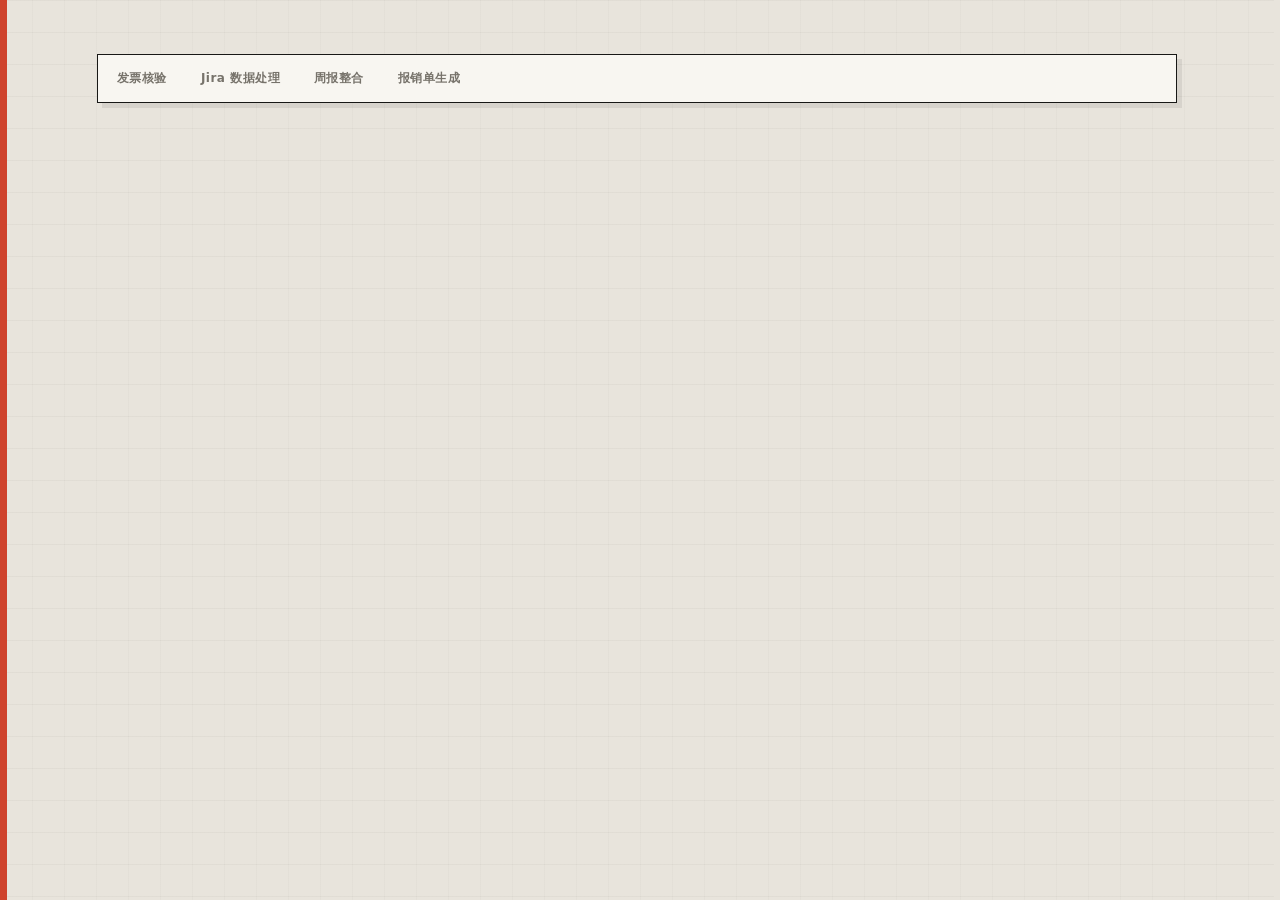
==== static/app.html @ 1a15177b "feat: 清理旧示例文件，新增两个新功能并重构前端架构 - 删除本地遗留的生成PDF、预览图片等临时示例文件 - 新增报销单生成、图片转PPT两个业务模块的完整支持 - 新增单页应用入口app.ht" ====
<!doctype html>
<html lang="zh-CN">
<head>
  <meta charset="utf-8">
  <meta name="viewport" content="width=device-width, initial-scale=1">
  <meta name="color-scheme" content="light">
  <meta name="theme-color" content="#E8E4DC">
  <title>本地办公工具</title>
  <link rel="stylesheet" href="/static/app.css?v=20260924-paper-3">
  <link rel="stylesheet" href="/static/icons.css">
  <link rel="stylesheet" href="/static/page-transition.css?v=20260924-stable-tabs">
  <link rel="stylesheet" href="/static/reference-layout.css?v=20260924-paper-3">
</head>
<body class="holo-theme">
  <a class="skip-link" href="#pageOutlet">跳至工作区</a>
  <header class="app-navigation" aria-label="工作台导航">
    <nav class="top-nav" aria-label="业务模块">
      <a href="/"><svg class="ui-icon" aria-hidden="true" focusable="false"><use href="/static/icons.svg#receipt"/></svg><span>发票核验</span></a>
      <a href="/jira"><svg class="ui-icon" aria-hidden="true" focusable="false"><use href="/static/icons.svg#grid"/></svg><span>Jira 数据处理</span></a>
      <a href="/weekly-report"><svg class="ui-icon" aria-hidden="true" focusable="false"><use href="/static/icons.svg#report"/></svg><span>周报整合</span></a>
      <a href="/reimbursement"><svg class="ui-icon" aria-hidden="true" focusable="false"><use href="/static/icons.svg#file"/></svg><span>报销单生成</span></a>
      <a href="/image-to-ppt" id="imagePptNavigation" hidden><svg class="ui-icon" aria-hidden="true" focusable="false"><use href="/static/icons.svg#image"/></svg><span>图片转 PPT</span></a>
    </nav>
  </header>
  <main class="shell">
    <div class="route-status" id="routeStatus" role="status" aria-live="polite" hidden>
      <span id="routeMessage"></span>
      <button id="routeRetry" type="button" hidden>重试</button>
    </div>
    <div id="pageOutlet" tabindex="-1"></div>
    <noscript>请启用 JavaScript 后使用本地办公工具。</noscript>
  </main>
  <script type="module" src="/static/app.js?v=20260925-weekly-lock-files"></script>
</body>
</html>
---- static/app.css ----
/* Shared paper theme; page-specific geometry remains in the lower layer. */
@layer page-layout;
* { box-sizing: border-box; }
html { min-height: 100%; background: #e8e4dc; color-scheme: light; }
body.holo-theme, .holo-theme .page-root {
  --bg: #e8e4dc;
  --surface: #f8f6f1;
  --surface-solid: #fffdf8;
  --surface-soft: #efebe3;
  --raised: #fffdf8;
  --line: #d3cec4;
  --line-strong: #9b978f;
  --text: #181816;
  --text-soft: #393834;
  --muted: #77736b;
  --primary: #cf432d;
  --primary-bright: #cf432d;
  --action: #181816;
  --action-hover: #393834;
  --cyan: #cf432d;
  --green: #355e46;
  --green-soft: #e3ece3;
  --yellow: #805616;
  --yellow-soft: #f4ead1;
  --red: #a92f27;
  --red-soft: #f6e4df;
  --overlay: rgb(24 24 22 / 64%);
  --shadow: 4px 4px 0 rgb(24 24 22 / 8%);
  --radius-xl: 2px;
  --radius-lg: 2px;
  --radius-md: 2px;
  --ink: var(--text);
  --paper: var(--surface);
  --soft: var(--surface-soft);
  --accent: var(--action);
  --accent-dark: var(--action-hover);
  --good: var(--green);
  --warn: var(--yellow);
  --danger: var(--red);
  --ease-out: var(--motion-ease-out);
}
body.holo-theme {
  margin: 0;
  min-height: 100vh;
  color: var(--text);
  background-color: var(--bg);
  background-image: linear-gradient(rgb(24 24 22 / 3%) 1px, transparent 1px),
    linear-gradient(90deg, rgb(24 24 22 / 3%) 1px, transparent 1px);
  background-size: 32px 32px;
  font: 14px/1.6 "Segoe UI", "Microsoft YaHei", system-ui, sans-serif;
  -webkit-font-smoothing: antialiased;
}
body.holo-theme::before { content: ""; position: fixed; inset: 0 auto 0 0; width: 6px; background: var(--primary); pointer-events: none; z-index: 20; }
[hidden] { display: none !important; }
a { color: var(--primary); }
button, input, select { font: inherit; }
button, a, input, select, summary { -webkit-tap-highlight-color: transparent; }
.holo-theme :is(button, a, input, select, summary, [tabindex]):focus-visible { outline: 2px solid var(--primary); outline-offset: 4px; }
.holo-theme .shell { width: calc(100% - 48px); max-width: 1080px; margin: 32px auto 0; padding: 0 0 48px; }
.app-navigation { width: calc(100% - 48px); max-width: 1080px; margin: 54px auto 0; }
.terminal-brand { display: flex; align-items: center; gap: 10px; color: var(--text); text-decoration: none; font-weight: 700; line-height: 1.4; }
.holo-theme .top-nav { display: flex; flex-direction: row; gap: 6px; margin: 0; padding: 5px; border: 1px solid var(--text); border-radius: 0; background: var(--surface); box-shadow: var(--shadow); overflow-x: auto; }
.holo-theme .top-nav a { position: relative; display: flex; flex: none; align-items: center; min-height: 34px; padding: 8px 14px; border: 1px solid transparent; border-radius: 0; color: var(--muted); text-decoration: none; font-size: 13px; font-weight: 700; letter-spacing: 0; }
.holo-theme .top-nav .ui-icon { display: none; }
.holo-theme .top-nav a.is-active { color: var(--surface); border-color: var(--action); background: var(--action); }
#pageOutlet, .page-root, .route-content { min-width: 0; }
.page-root[inert] { pointer-events: none; }
.skip-link { position: fixed; top: 8px; left: 200px; z-index: 110; padding: 8px 16px; background: var(--raised); transform: translateY(-150%); }
.skip-link:focus { transform: none; }
.route-status { position: fixed; top: 16px; right: 24px; z-index: 100; display: flex; align-items: center; gap: 16px; max-width: calc(100vw - 48px); padding: 14px 18px; border: 1px solid var(--line-strong); border-left: 3px solid var(--primary); background: var(--raised); color: var(--text); }
.route-status button { padding: 6px 14px; border: 1px solid var(--line-strong); background: var(--action); color: #fff; cursor: pointer; }
/* A compact title deck leaves room for the actual task on laptop screens. */
.holo-theme .page-root .hero { position: relative; display: grid; grid-template-columns: minmax(0, 1fr); align-items: start; gap: 5px; max-width: none; margin: 0 0 18px; padding: 0; border: 0; }
.holo-theme .page-root .eyebrow { margin: 0 0 5px; color: var(--primary); font-family: inherit; font-size: 12px; line-height: 1.5; letter-spacing: 0; }
.holo-theme .page-root h1 { margin: 0; font-family: inherit; font-size: clamp(23px, 2vw, 28px); font-weight: 650; letter-spacing: -.025em; line-height: 1.3; }
.holo-theme .page-root .hero-copy { grid-column: 1; max-width: 800px; margin: 0; color: var(--muted); font-size: 13px; line-height: 1.6; }
.holo-theme .page-root :is(.panel, .upload-panel, .summary-panel, .result-card, .result, .source-tree) { border: 1px solid var(--line); border-radius: 2px; background: var(--surface); box-shadow: none; color: var(--text); }
.holo-theme .page-root .upload-panel { padding: 0; border: 0; background: transparent; }
.holo-theme .page-root :is(.drop-zone, .drop) { position: relative; display: grid; grid-template-columns: 36px minmax(0, 1fr) auto; align-items: center; gap: 14px; width: 100%; max-width: none; min-height: 124px; padding: 20px; border: 1px dashed var(--line-strong); border-radius: 2px; color: var(--text); background: var(--surface-solid); text-align: left; cursor: pointer; }
.holo-theme .page-root .upload-icon { display: grid; place-items: center; width: 36px; height: 36px; border-radius: 0; color: var(--primary); background: transparent; }
.holo-theme .upload-icon svg { width: 28px; height: 28px; }
.holo-theme .page-root .upload-copy strong { font-size: 15px; letter-spacing: 0; }
.holo-theme .page-root :is(.upload-copy span, .drop span) { color: var(--muted); font-size: 13px; line-height: 1.7; }
.holo-theme .page-root :is(.drop-zone.is-dragging, .drop.drag) { border-color: var(--primary); background: var(--raised); }
.holo-theme .page-root .upload-meta { display: flex; flex-wrap: wrap; gap: 6px 18px; padding: 8px 0 0; margin-top: 0; border: 0; color: var(--muted); font-size: 12px; }
.holo-theme .page-root :is(button, .download, .icon-button) { min-height: 34px; border-radius: 2px; letter-spacing: 0; }
.holo-theme .page-root :is(.primary, .primary-button, .select-button, .weekly-action-button.is-generate, .download) { position: relative; isolation: isolate; overflow: hidden; min-width: 96px; padding: 7px 12px; border: 1px solid var(--action); color: #fff; background: var(--action); font-size: 14px; font-weight: 600; cursor: pointer; }
.holo-theme .page-root :is(.ghost-button, .folder-button, .weekly-action-button, .icon-button) { padding: 6px 10px; border: 1px solid var(--line-strong); color: var(--text); background: var(--surface-soft); font-size: 13px; cursor: pointer; }
.holo-theme [data-page="invoice"] .folder-button { color: var(--surface-solid); border-color: var(--primary); background: var(--primary); }
.holo-theme .page-root button:disabled { opacity: .45; cursor: not-allowed; }
.holo-theme .page-root [aria-busy="true"] { cursor: progress; }
.holo-theme .page-root :is(.summary-panel, .result) { padding: 16px; }
.holo-theme .page-root .summary-panel { border-top: 2px solid var(--text); gap: 16px; box-shadow: var(--shadow); }
.holo-theme .page-root .summary-panel::before { content: none; }
.holo-theme .page-root :is(.summary-kicker, .summary-status, .uppercase-label, .summary-stat span) { color: var(--muted); letter-spacing: 0; }
.holo-theme .page-root :is(.grand-amount, .summary-stat strong, .file-total strong) { color: var(--text); font-family: Consolas, "Microsoft YaHei", monospace; font-weight: 500; font-variant-numeric: tabular-nums; }
.holo-theme .grand-amount { margin: 6px 0; font-size: clamp(28px, 3.4vw, 44px); overflow-wrap: anywhere; }
.holo-theme .page-root :is(.summary-stat, .stat) { padding: 8px 12px; border: 0; border-left: 1px solid var(--line); border-radius: 0; background: transparent; }
.holo-theme .page-root :is(.stat span, .summary-stat span) { font-size: 12px; }
.holo-theme .page-root :is(.stat strong, .summary-stat strong) { font-size: 24px; }
.holo-theme .page-root :is(.actions, .summary-actions, .selected-actions, .select-actions) { display: flex; flex-wrap: wrap; gap: 8px; }
.holo-theme .page-root .uppercase-total { border-color: var(--line); }
.holo-theme .page-root .uppercase-amount { color: var(--text); }
.holo-theme .page-root .results-head { margin: 20px 0 10px; padding-bottom: 8px; border-bottom: 1px solid var(--line); gap: 16px; }
.holo-theme .page-root .results-head h2 { font-size: 17px; }
.holo-theme .page-root .tabs { display: flex; gap: 4px; overflow-x: auto; padding: 4px; border: 1px solid var(--line); border-radius: 2px; background: var(--surface); }
.holo-theme .page-root .tab { flex: none; min-height: 34px; padding: 7px 12px; border: 0; color: var(--muted); background: transparent; font-size: 13px; cursor: pointer; }
.holo-theme .page-root .tab.is-active { color: var(--text); background: var(--raised); }
.holo-theme .page-root :is(.table-scroll, .table-wrap) { max-width: 100%; overflow: auto; overscroll-behavior-x: contain; }
.holo-theme .page-root table { width: 100%; border-collapse: collapse; color: var(--text-soft); font-size: 13px; }
.holo-theme .page-root th { padding: 9px 12px; color: var(--muted); background: var(--surface-soft); font-size: 12px; }
.holo-theme .page-root td { padding: 9px 12px; border-color: var(--line); }
.holo-theme .page-root :is(input:not([type="file"]), select) { min-height: 34px; max-width: 100%; border: 1px solid var(--line-strong); border-radius: 2px; color: var(--text); background: var(--bg); padding: 6px 10px; font-size: 13px; }
.holo-theme input::placeholder { color: var(--muted); opacity: .8; }
.holo-theme .page-root :is(.table-filter, .detail-toolbar) { flex-wrap: wrap; gap: 12px; }
.holo-theme .page-root :is(.notice, .message, .empty, .status, .selected-meta) { font-size: 13px; }
.holo-theme .page-root :is(.badge, .summary-confidence) { border-radius: 2px; font-size: 12px; }
.holo-theme .page-root :is(.badge-success, .is-high, .copy-button.is-copied) { color: var(--green); background: var(--green-soft); }
.holo-theme .page-root :is(.badge-warn, .notice.is-warn, .message-warn, .is-medium) { color: var(--yellow); background: var(--yellow-soft); }
.holo-theme .page-root :is(.badge-error, .message-error, .is-low) { color: var(--red); background: var(--red-soft); }
.holo-theme .page-root :is(.badge-info, .message-info, .notice) { color: var(--text-soft); background: var(--surface-soft); }
.holo-theme .page-root :is(.source-tree, .result-card, .preview-progress) { margin-top: 16px; }
.holo-theme .page-root .result-card::before { background: var(--primary); width: 2px; }
.holo-theme .page-root .file-icon { color: var(--primary); background: var(--raised); }
.holo-theme .page-root .preview-thumb { filter: none; background: white; }
.holo-theme .page-root :is(.preview-dialog, .viewer) { z-index: 50; background: var(--overlay); }
.holo-theme .page-root :is(.preview-dialog__content, .viewer-dialog) { border: 1px solid var(--line-strong); border-radius: 2px; color: var(--text); background: var(--raised); }
.holo-theme .page-root :is(.viewer-head, .preview-dialog__header) { color: var(--text); }
.holo-theme .page-root .viewer-canvas { background: var(--bg); }
.holo-theme .page-root :is(.viewer-canvas img, .preview-dialog__image) { background: white; filter: none; }
.holo-theme .page-root .download-recovery { margin-top: 24px; padding: 18px 24px; border: 1px solid var(--line); border-left: 3px solid var(--green); border-radius: 2px; background: var(--surface); color: var(--text); }
.download-recovery p { margin: 0 0 8px; }
.download-recovery a { display: inline-block; margin-right: 20px; padding: 8px 0; overflow-wrap: anywhere; }
.holo-theme .page-root .progress-track, .holo-theme .page-root .weekly-job-progress__track { background: var(--line); border-radius: 0; }
.holo-theme .page-root :is(.progress-bar, .preview-progress-bar, .preview-subprogress-bar, .weekly-job-progress__bar) { width: 100%; transform: scaleX(0); transform-origin: left center; background: var(--primary); transition: transform 180ms linear; }
.holo-theme .page-root .spinner { border-color: var(--line); border-top-color: var(--primary); }
/* Module layouts, kept out of individual page themes. */
.holo-theme [data-page="invoice"] .summary-stats { grid-template-columns: repeat(4, minmax(0, 1fr)); }
.holo-theme [data-page="invoice"] .summary-panel { grid-template-columns: minmax(0, 1fr) minmax(0, 1.3fr); }
.holo-theme [data-page="invoice"] .progress-bar { transform: none; width: 100%; opacity: .5; animation: none; }
.holo-theme [data-page="jira"] .mode-switch { margin-bottom: 14px; padding: 3px; border-color: var(--line); background: var(--surface); border-radius: 2px; }
.holo-theme [data-page="jira"] .mode-switch::before { background: var(--action); border-radius: 2px; transition-duration: 160ms; }
.holo-theme [data-page="jira"] .mode-switch a { min-height: 34px; padding: 7px 14px; color: var(--muted); font-size: 13px; }
.holo-theme [data-page="jira"] .mode-switch a.is-active { color: var(--surface-solid); background: transparent; }
.holo-theme [data-page="jira"] .weekly-new-task-toolbar { padding: 0; border: 0; background: transparent; }
.holo-theme [data-page="jira"] .weekly-stat-grid { gap: 0; }
.holo-theme [data-page="jira"] .weekly-stat-row { grid-template-columns: minmax(160px, 1fr) repeat(3, minmax(96px, auto)); gap: 8px; padding: 8px 0; border-bottom: 1px solid var(--line); }
.holo-theme [data-page="jira"] .weekly-stat-button { min-height: 34px; padding: 6px 10px; color: var(--text); border: 0; background: transparent; text-align: left; font-size: 14px; }
.holo-theme [data-page="jira"] .weekly-stat-button.is-active { color: var(--primary); background: var(--raised); box-shadow: inset 2px 0 var(--primary); }
.holo-theme [data-page="jira"] .weekly-action-button { min-width: 0; font-size: 13px; }
.holo-theme [data-page="jira"] .weekly-action-button.is-ready { color: var(--green); background: var(--green-soft); border-color: var(--green); padding-right: 38px; }
.holo-theme [data-page="jira"] .weekly-action-button.is-processing { color: var(--yellow); background: var(--yellow-soft); padding-right: 38px; }
.holo-theme [data-page="jira"] .weekly-upload { display: flex; flex-wrap: wrap; padding: 12px 0; background: transparent; }
.holo-theme [data-page="weekly-report"] .summary-panel { grid-template-columns: minmax(0, 1fr) minmax(0, 1.4fr); }
.holo-theme [data-page="weekly-report"] .actions { justify-content: flex-start; }
.holo-theme [data-page="weekly-report"] #downloadZipButton { order: -1; color: white; background: var(--action); border-color: var(--action); }
.holo-theme [data-page="weekly-report"] :is(#downloadPptButton, #downloadDocxButton, #downloadXlsxButton) { color: var(--text); background: var(--surface-soft); border-color: var(--line-strong); }
.holo-theme .page-root[data-page="reimbursement"] .workspace, .holo-theme .page-root[data-page="image-to-ppt"] .workspace { display: grid; grid-template-columns: minmax(0, 1fr); gap: 0; border: 0; border-radius: 0; background: transparent; box-shadow: none; }
.holo-theme .page-root .upload { align-items: stretch; min-height: 0; padding: 0; border: 0; text-align: left; }
.holo-theme .page-root .upload .primary { align-self: flex-start; min-width: 126px; }
.holo-theme .page-root .details { margin-top: 14px; padding: 0; border-top: 1px solid var(--line); }
.holo-theme .page-root .details :is(span, dt, dd) { font-size: 13px; }
.holo-theme .page-root .score { font: 24px Consolas, "Microsoft YaHei", monospace; }
@media (hover: hover) and (pointer: fine) {
  .holo-theme .top-nav a:hover:not(.is-active) { color: var(--text); border-color: var(--line); background: var(--surface); }
  .holo-theme .page-root :is(.drop-zone, .drop):hover { border-color: var(--primary); background: var(--raised); }
  .holo-theme .page-root :is(.primary, .primary-button, .select-button, .weekly-action-button.is-generate, .download):hover:not(:disabled):not(.is-ready) { color: #fff; background: var(--action-hover); }
  .holo-theme .page-root :is(.ghost-button, .folder-button, .icon-button):hover:not(:disabled) { color: var(--text); border-color: var(--primary); background: var(--raised); }
  .holo-theme [data-page="invoice"] .folder-button:hover:not(:disabled) { color: var(--surface-solid); background: #ac3423; border-color: #ac3423; }
  .holo-theme .page-root tbody tr:hover { background: var(--surface-soft); }
}
@media (max-width: 1200px) {
  .holo-theme [data-page="invoice"] .summary-panel, .holo-theme [data-page="weekly-report"] .summary-panel { grid-template-columns: 1fr; }
}
@media (max-width: 1024px) {
  .terminal-brand { width: fit-content; margin-bottom: 8px; }
  .holo-theme .top-nav { flex-direction: row; overflow-x: auto; padding: 4px; }
  .holo-theme .top-nav a { flex: none; min-height: 40px; padding: 8px 10px; gap: 8px; }
  .skip-link { left: 16px; }
}
@media (max-width: 760px) {
  .app-navigation { width: calc(100% - 32px); margin-top: 24px; }
  .holo-theme .shell { width: calc(100% - 32px); margin-top: 24px; padding-bottom: 32px; }
  .holo-theme .page-root .hero { grid-template-columns: minmax(0, 1fr); gap: 6px; padding-bottom: 0; margin-bottom: 16px; }
  .holo-theme .page-root .hero-copy { grid-column: 1 / -1; }
  .holo-theme .page-root :is(.summary-panel, .result, .upload, .details) { padding: 14px; }
  .holo-theme .page-root :is(.drop-zone, .drop) { grid-template-columns: 30px minmax(0, 1fr); gap: 12px; padding: 16px; min-height: 112px; }
  .holo-theme .page-root :is(.summary-panel, .preview-grid, .checks) { grid-template-columns: 1fr; }
  .holo-theme [data-page="invoice"] .summary-stats, .holo-theme .page-root .summary-stats { grid-template-columns: repeat(2, minmax(0, 1fr)); }
  .holo-theme [data-page="jira"] .weekly-stat-row { grid-template-columns: repeat(3, minmax(0, 1fr)); }
  .holo-theme [data-page="jira"] .weekly-stat-button { grid-column: 1 / -1; }
  .holo-theme [data-page="jira"] .weekly-action-button { padding: 8px; min-width: 0; }
  .holo-theme [data-page="jira"] .weekly-summary-action { align-items: flex-start; flex-direction: column; }
  .holo-theme .page-root[data-page="reimbursement"] .workspace, .holo-theme .page-root[data-page="image-to-ppt"] .workspace { grid-template-columns: 1fr; }
  .holo-theme .page-root .upload { border-right: 0; border-bottom: 1px solid var(--line); }
  .holo-theme .page-root .preview-open { grid-template-columns: 72px minmax(0, 1fr) auto; }
  .holo-theme .page-root .preview-thumb { width: 72px; height: 64px; }
  .holo-theme .page-root :is(.viewer, .preview-dialog) { padding: 12px; }
  .holo-theme .page-root .preview-dialog__content { padding: 16px; max-height: calc(100dvh - 24px); }
  .holo-theme .page-root .viewer-dialog { width: 100%; height: calc(100dvh - 24px); }
  .holo-theme .page-root .results-head { flex-wrap: wrap; align-items: flex-start; }
  .holo-theme .page-root :is(.actions, .summary-actions) > button { flex: 1 1 auto; }
}

/* Semantic states follow the neutral notice rule in the cascade. */
.holo-theme .page-root .notice.is-warn { color: var(--yellow); background: var(--yellow-soft); }
.holo-theme .page-root .button-spinner::after { border-color: rgb(255 255 255 / 35%); border-top-color: #fff; }
.holo-theme .page-root .primary.is-loading { padding-left: 42px; }
.holo-theme .page-root .primary.is-loading .button-spinner { left: 16px; }
.holo-theme .page-root .upload-error { margin: 16px 0 0; padding: 12px 16px; border-left: 2px solid var(--red); color: var(--red); background: var(--red-soft); }
.holo-theme .page-root .is-indeterminate { transform: scaleX(1); opacity: .3; }
.holo-theme .page-root .stat strong { font-family: Consolas, "Microsoft YaHei", monospace; font-variant-numeric: tabular-nums; }
.holo-theme .page-root .stat.is-error strong { color: var(--red); }
.holo-theme .page-root .stat.is-warn strong { color: var(--yellow); }
.holo-theme .page-root .progress-step { color: var(--muted); font-size: 12px; }
.holo-theme .page-root .progress-step.is-active { color: var(--primary); }
.holo-theme .page-root .progress-step.is-done { color: var(--green); }
.holo-theme .page-root .view-panel::before { pointer-events: none; width: 2px; }
.holo-theme .page-root .table-scroll { scrollbar-gutter: stable; }
@media (max-width: 760px) {
  .holo-theme .page-root .selected-file { grid-template-columns: minmax(0, 1fr); }
  .holo-theme .page-root .selected-name { white-space: normal; overflow-wrap: anywhere; }
}
@media (forced-colors: active) {
  .holo-theme .page-root :is(button, .drop, .drop-zone, .tab), .holo-theme .top-nav a { border: 1px solid ButtonText; }
  .holo-theme .top-nav a.is-active, .holo-theme .page-root .tab.is-active { outline: 2px solid Highlight; outline-offset: -2px; }
}

/* Compact navigation and optional processing details. */
.terminal-brand { padding: 8px 12px; font-size: 16px; font-weight: 600; }
.terminal-brand::before { content: ""; width: 4px; height: 20px; background: var(--primary); }
.holo-theme .page-root .drop-zone .select-actions { flex-direction: row; }
.holo-theme .page-root .drop-zone .select-button { order: 0; }
.holo-theme .page-root .drop-zone .folder-button { order: 1; }
.holo-theme .page-root .upload-meta .meta-dot { display: none; }
.holo-theme .page-root .details > summary { padding: 12px 0; color: var(--muted); font-size: 13px; cursor: pointer; }
.holo-theme .page-root .details .details-body { display: grid; gap: 0 20px; grid-template-columns: repeat(2, minmax(0, 1fr)); padding: 0 0 16px; border: 0; }
.holo-theme .page-root .details .details-body > dl { display: contents; }
.holo-theme .page-root .details .details-body div { padding: 8px 0; border: 0; }
.holo-theme .page-root :is(.summary-side, .weekly-stat-row > *, .workspace > *) { min-width: 0; }
.holo-theme .page-root .view-panel::before { content: none; }
@media (max-width: 1024px) {
  .holo-theme .top-nav { margin-top: 8px; }
}
@media (max-width: 760px) {
  .holo-theme .page-root .upload { padding: 0; border: 0; }
  .holo-theme .page-root .details { padding: 0; }
  .holo-theme .page-root .details .details-body { grid-template-columns: minmax(0, 1fr); }
}

/* Compact work areas share one spacing scale: 4 / 8 / 12 / 16 / 24. */
.holo-theme:not(.motion-keyboard) h1:focus { outline: none; }
.holo-theme .top-nav a { justify-content: flex-start; gap: 10px; }
.holo-theme .top-nav .ui-icon { width: 17px; height: 17px; }
.holo-theme .page-root .workspace { margin-top: 16px; }
.holo-theme .page-root .drop-copy { display: block; min-width: 0; margin: 0; }
.holo-theme .page-root .drop-copy strong { display: block; margin: 0; color: var(--text); font-size: 15px; }
.holo-theme .page-root .drop-copy > span { display: block; margin-top: 4px; font-size: 12px; }
.holo-theme .page-root .drop > .ui-icon:first-child { width: 32px; height: 32px; color: var(--primary); }
.holo-theme .page-root .drop > .ui-icon:last-child { color: var(--muted); }
.holo-theme .page-root[data-page] .document-workspace { display: grid; grid-template-columns: minmax(0, 1fr); align-items: start; gap: 24px; margin-top: 0; }
.holo-theme .page-root :is(.input-panel, .output-panel) { padding: 16px; border: 1px solid var(--text); border-radius: 2px; background: var(--surface); box-shadow: var(--shadow); min-width: 0; }
.holo-theme .page-root .document-workspace .input-panel { padding: 7px; }
.holo-theme .page-root .input-panel > .panel-title { display: none; }
.holo-theme .page-root .input-panel .drop { min-height: 158px; padding: 30px; grid-template-columns: 64px minmax(0, 1fr) auto; gap: 18px; border-radius: 0; }
.holo-theme .page-root .input-panel .drop > .ui-icon:first-child { width: 64px; height: 64px; padding: 18px; border-radius: 50%; color: var(--surface-solid); background: var(--text); }
.holo-theme .page-root .input-panel .drop-copy strong { font-size: 18px; }
.holo-theme .page-root .input-panel .file-actions { margin: 14px 12px 6px; }
.holo-theme .page-root .input-panel .status:not(:empty) { margin: 12px; }
.holo-theme .page-root .output-panel:not(:has(.result:not([hidden]), .job-progress:not([hidden]), .download-recovery)) { display: none; }
.holo-theme .page-root .panel-title { display: flex; align-items: center; gap: 8px; margin: 0 0 12px; font-size: 14px; font-weight: 600; }
.holo-theme .page-root .panel-title .ui-icon { color: var(--muted); width: 17px; height: 17px; }
.holo-theme .page-root .file-actions { display: flex; flex-wrap: wrap; align-items: center; justify-content: space-between; gap: 10px; margin-top: 12px; }
.holo-theme .page-root .selected-file-label { display: flex; flex: 1 1 120px; align-items: center; gap: 6px; min-width: 0; color: var(--muted); font-size: 12px; }
.holo-theme .page-root .selected-file-label span { overflow-wrap: anywhere; }
.holo-theme .page-root .selected-file-label .ui-icon { width: 14px; height: 14px; }
.holo-theme .page-root .file-actions .primary { margin: 0; padding: 7px 12px; }
.holo-theme .page-root .file-actions .primary.is-loading { padding-left: 12px; }
.holo-theme .page-root .status { min-height: 0; margin: 10px 0 0; }
.holo-theme .page-root .status:empty { display: none; }
.holo-theme .page-root .output-placeholder { display: flex; min-height: 169px; padding: 16px 8px; flex-direction: column; align-items: center; justify-content: center; text-align: center; color: var(--muted); }
.holo-theme .page-root .output-placeholder > .ui-icon { width: 32px; height: 32px; margin-bottom: 10px; color: var(--line-strong); }
.holo-theme .page-root .output-placeholder strong { color: var(--text-soft); font-size: 13px; font-weight: 500; }
.holo-theme .page-root .output-placeholder p { max-width: 280px; margin: 5px 0 0; font-size: 12px; line-height: 1.6; }
.holo-theme .page-root .output-panel:has(.result:not([hidden]), .job-progress:not([hidden])) .output-placeholder { display: none; }
.holo-theme .page-root .output-panel .job-progress { max-width: none; margin-top: 8px; }
.holo-theme .page-root .output-panel .result { margin-top: 8px; padding: 12px; box-shadow: none; border: 0; border-left: 2px solid var(--green); background: var(--green-soft); font-size: 13px; }
.holo-theme .page-root .output-panel .result:has(.checks) { padding: 0; border: 0; background: transparent; }
.holo-theme .page-root .output-panel .result h2 { font-size: 14px; }
.holo-theme .page-root .output-panel .score { font-size: 16px; }
.holo-theme .page-root .output-panel .checks { grid-template-columns: repeat(2, minmax(0, 1fr)); gap: 8px; margin-top: 12px; }
.holo-theme .page-root .output-panel .check { padding: 10px; }
.holo-theme .page-root .output-panel .download-recovery { margin-top: 12px; padding: 12px; }
.holo-theme .page-root .waiting-state { display: flex; align-items: center; gap: 12px; margin-top: 20px; padding: 16px 0; border-top: 1px solid var(--line); color: var(--muted); }
.holo-theme .page-root .waiting-state > .ui-icon { width: 28px; height: 28px; color: var(--line-strong); }
.holo-theme .page-root .waiting-state strong { display: block; color: var(--text-soft); font-size: 13px; font-weight: 500; }
.holo-theme .page-root .waiting-state p { margin: 3px 0 0; font-size: 12px; }
.holo-theme .route-content:has(> #workspace:not([hidden])) > .waiting-state { display: none; }
.holo-theme .page-root .result-main { padding: 16px 18px; }
.holo-theme .page-root .check-grid { gap: 8px; margin-top: 12px; }
.holo-theme .page-root .check-item { padding: 10px 12px; }
.holo-theme .page-root .preview-section { padding: 0 18px 16px; }
.holo-theme .page-root .route-list { padding: 0 18px 12px; }
.holo-theme .page-root .empty { padding: 24px 16px; }
.holo-theme [data-page="jira"] .weekly-stat-grid { grid-template-columns: repeat(2, minmax(0, 1fr)); gap: 0 20px; }
.holo-theme [data-page="jira"] .weekly-stat-row { grid-template-columns: repeat(3, minmax(0, 1fr)); align-content: start; }
.holo-theme [data-page="jira"] .weekly-stat-button { grid-column: 1 / -1; }
.holo-theme [data-page="jira"] .weekly-action-button { padding: 6px 8px; }
.holo-theme [data-page="jira"] .weekly-new-task-toolbar { margin-bottom: 12px; }
@media (max-width: 1100px) {
  .holo-theme .page-root[data-page] .document-workspace { grid-template-columns: minmax(0, 1fr); }
  .holo-theme .page-root .output-placeholder { min-height: 112px; }
}
@media (max-width: 760px) {
  .holo-theme .page-root .drop-zone > :is(.select-actions, .selected-actions, button) { grid-column: 2; justify-self: start; }
  .holo-theme .page-root .drop > .ui-icon:last-child { display: none; }
  .holo-theme .page-root :is(.input-panel, .output-panel) { padding: 14px; }
  .holo-theme [data-page="jira"] .weekly-stat-grid { grid-template-columns: minmax(0, 1fr); }
  .holo-theme .page-root .file-actions .primary { min-width: 126px; }
}

/* Shared reference layout for all five SPA modules. */
.holo-theme .page-root .paper-hero { grid-template-columns: 70px minmax(0, 1fr) 128px; gap: 10px 18px; margin: 0 0 28px; padding: 0 0 26px; border-bottom: 2px solid var(--text); }
.holo-theme .paper-hero .brand-mark { display: grid; place-items: center; width: 70px; height: 70px; border: 0; border-radius: 0; color: var(--surface-solid); background: var(--text); }
.holo-theme .paper-hero .brand-mark svg { width: 29px; height: 29px; color: inherit; }
.holo-theme .paper-hero .eyebrow { margin: 0 0 7px; font-family: Consolas, "Microsoft YaHei", monospace; font-size: 10px; font-weight: 700; letter-spacing: .18em; }
.holo-theme .paper-hero h1 { font-size: clamp(30px, 4vw, 46px); font-weight: 800; letter-spacing: -.055em; line-height: 1.3; }
.holo-theme .page-root .paper-hero .hero-copy { grid-column: 2; max-width: none; margin: 0; color: var(--text-soft); font-size: 13px; }
.holo-theme .paper-hero .album-index { display: block; grid-column: 3; grid-row: 1 / span 2; padding: 8px 0 0 18px; border-left: 1px solid var(--text); text-align: right; }
.holo-theme .paper-hero .album-index strong { display: block; color: var(--primary); font: 38px/.9 Georgia, serif; }
.holo-theme .paper-hero .album-index span { display: block; margin-top: 13px; color: var(--muted); font: 9px/1.6 Consolas, monospace; letter-spacing: .14em; }
.holo-theme .paper-hero > div:not(.brand-mark):not(.album-index) { min-width: 0; }
.holo-theme .paper-hero .album-index { align-self: stretch; }
.holo-theme [data-page="weekly-report"] .upload-panel,
.holo-theme [data-page="jira"] .upload-panel { padding: 7px; border: 1px solid var(--text); background: var(--surface); box-shadow: var(--shadow); }
.holo-theme [data-page="weekly-report"] .drop-zone { grid-template-columns: 64px minmax(0, 1fr) auto; min-height: 158px; padding: 30px; gap: 18px; }
.holo-theme [data-page="weekly-report"] .upload-icon { width: 64px; height: 64px; border-radius: 50%; background: var(--text); color: var(--surface-solid); }
.holo-theme [data-page="weekly-report"] .upload-copy strong { font-size: 18px; }
.holo-theme [data-page="invoice"] .upload-panel { padding: 7px; border: 1px solid var(--text); background: var(--surface); box-shadow: var(--shadow); }
.holo-theme [data-page="invoice"] .drop-zone { grid-template-columns: 64px minmax(0, 1fr) auto; min-height: 158px; gap: 18px; padding: 32px 30px; border-radius: 0; }
.holo-theme [data-page="invoice"] .upload-icon { width: 64px; height: 64px; border-radius: 50%; color: var(--surface-solid); background: var(--text); }
.holo-theme [data-page="invoice"] .upload-copy strong { font-size: 18px; font-weight: 700; }
.holo-theme [data-page="invoice"] .upload-copy span { font-size: 13px; }
.holo-theme [data-page="invoice"] .drop-zone .select-actions { flex-wrap: nowrap; }
.holo-theme [data-page="invoice"] .drop-zone .select-actions button { order: 0; min-height: 42px; padding: 10px 16px; border-radius: 0; font-size: 14px; font-weight: 700; white-space: nowrap; }
.holo-theme [data-page="invoice"] .upload-meta { padding: 14px 12px 6px; gap: 8px 22px; font-size: 11px; }
.holo-theme [data-page="invoice"] .upload-meta .meta-dot { display: inline-block; width: 5px; height: 5px; flex: none; background: var(--primary); transform: rotate(45deg); }
@media (hover: hover) {
  .holo-theme .top-nav a:not(.is-active):hover { color: var(--text); background: var(--surface-soft); }
  .holo-theme [data-page="invoice"] .drop-zone:hover { border-color: var(--primary); }
}
@media (max-width: 900px) {
  .holo-theme [data-page="weekly-report"] .drop-zone { grid-template-columns: 64px minmax(0, 1fr); }
  .holo-theme [data-page="weekly-report"] .drop-zone .selected-actions { grid-column: 2; }
  .holo-theme [data-page="invoice"] .drop-zone { grid-template-columns: 64px minmax(0, 1fr); padding: 24px; }
  .holo-theme [data-page="invoice"] .drop-zone .select-actions { grid-column: 2; justify-self: start; }
}
@media (max-width: 760px) {
  .holo-theme .page-root .input-panel .drop { grid-template-columns: 44px minmax(0, 1fr); padding: 22px 16px; gap: 14px; }
  .holo-theme .page-root .input-panel .drop > .ui-icon:first-child { width: 44px; height: 44px; padding: 10px; }
  .holo-theme [data-page="weekly-report"] .drop-zone { grid-template-columns: 44px minmax(0, 1fr); padding: 22px 16px; gap: 14px; }
  .holo-theme [data-page="weekly-report"] .upload-icon { width: 44px; height: 44px; }
  .holo-theme [data-page="weekly-report"] .drop-zone .selected-actions { grid-column: 1 / -1; }
  .holo-theme .page-root .paper-hero { grid-template-columns: 54px minmax(0, 1fr); gap: 14px; margin-bottom: 24px; padding-bottom: 22px; }
  .holo-theme .paper-hero .brand-mark { width: 54px; height: 54px; }
  .holo-theme .paper-hero .album-index { display: none; }
  .holo-theme .page-root .paper-hero .hero-copy { grid-column: 1 / -1; }
  .holo-theme [data-page="invoice"] .drop-zone { grid-template-columns: 44px minmax(0, 1fr); gap: 14px; padding: 22px 16px; }
  .holo-theme [data-page="invoice"] .upload-icon { width: 44px; height: 44px; }
  .holo-theme [data-page="invoice"] .upload-copy strong { font-size: 16px; }
  .holo-theme [data-page="invoice"] .drop-zone .select-actions { grid-column: 1 / -1; width: 100%; flex-wrap: wrap; }
  .holo-theme [data-page="invoice"] .drop-zone .select-actions button { flex: 1 1 auto; }
}
---- static/icons.css ----
/* Shared line icons: decoration inherits the control color. */
:root {
  --icon-file: url("data:image/svg+xml,%3Csvg%20xmlns%3D%22http%3A%2F%2Fwww.w3.org%2F2000%2Fsvg%22%20viewBox%3D%220%200%2024%2024%22%20fill%3D%22none%22%20stroke%3D%22black%22%20stroke-width%3D%221.7%22%20stroke-linecap%3D%22round%22%20stroke-linejoin%3D%22round%22%3E%3Cpath%20d%3D%22M14%203H6a1%201%200%200%200-1%201v16a1%201%200%200%200%201%201h12a1%201%200%200%200%201-1V8zM14%203v5h5M8%2012h8M8%2016h5%22%2F%3E%3C%2Fsvg%3E");
  --icon-receipt: url("data:image/svg+xml,%3Csvg%20xmlns%3D%22http%3A%2F%2Fwww.w3.org%2F2000%2Fsvg%22%20viewBox%3D%220%200%2024%2024%22%20fill%3D%22none%22%20stroke%3D%22black%22%20stroke-width%3D%221.7%22%20stroke-linecap%3D%22round%22%20stroke-linejoin%3D%22round%22%3E%3Cpath%20d%3D%22M5%203h14v18l-3-2-4%202-4-2-3%202zM8%207h8M8%2011h8M8%2015h4%22%2F%3E%3C%2Fsvg%3E");
  --icon-grid: url("data:image/svg+xml,%3Csvg%20xmlns%3D%22http%3A%2F%2Fwww.w3.org%2F2000%2Fsvg%22%20viewBox%3D%220%200%2024%2024%22%20fill%3D%22none%22%20stroke%3D%22black%22%20stroke-width%3D%221.7%22%20stroke-linecap%3D%22round%22%20stroke-linejoin%3D%22round%22%3E%3Crect%20x%3D%223%22%20y%3D%223%22%20width%3D%227%22%20height%3D%227%22%20rx%3D%221%22%2F%3E%3Crect%20x%3D%2214%22%20y%3D%223%22%20width%3D%227%22%20height%3D%227%22%20rx%3D%221%22%2F%3E%3Crect%20x%3D%223%22%20y%3D%2214%22%20width%3D%227%22%20height%3D%227%22%20rx%3D%221%22%2F%3E%3Crect%20x%3D%2214%22%20y%3D%2214%22%20width%3D%227%22%20height%3D%227%22%20rx%3D%221%22%2F%3E%3C%2Fsvg%3E");
  --icon-report: url("data:image/svg+xml,%3Csvg%20xmlns%3D%22http%3A%2F%2Fwww.w3.org%2F2000%2Fsvg%22%20viewBox%3D%220%200%2024%2024%22%20fill%3D%22none%22%20stroke%3D%22black%22%20stroke-width%3D%221.7%22%20stroke-linecap%3D%22round%22%20stroke-linejoin%3D%22round%22%3E%3Cpath%20d%3D%22M4%203h16v18H4zM8%2016v-4M12%2016V8M16%2016v-6%22%2F%3E%3C%2Fsvg%3E");
  --icon-image: url("data:image/svg+xml,%3Csvg%20xmlns%3D%22http%3A%2F%2Fwww.w3.org%2F2000%2Fsvg%22%20viewBox%3D%220%200%2024%2024%22%20fill%3D%22none%22%20stroke%3D%22black%22%20stroke-width%3D%221.7%22%20stroke-linecap%3D%22round%22%20stroke-linejoin%3D%22round%22%3E%3Crect%20x%3D%223%22%20y%3D%223%22%20width%3D%2218%22%20height%3D%2218%22%20rx%3D%222%22%2F%3E%3Ccircle%20cx%3D%228%22%20cy%3D%228%22%20r%3D%221.5%22%2F%3E%3Cpath%20d%3D%22m3%2017%205-5%204%204%204-6%205%207%22%2F%3E%3C%2Fsvg%3E");
  --icon-folder: url("data:image/svg+xml,%3Csvg%20xmlns%3D%22http%3A%2F%2Fwww.w3.org%2F2000%2Fsvg%22%20viewBox%3D%220%200%2024%2024%22%20fill%3D%22none%22%20stroke%3D%22black%22%20stroke-width%3D%221.7%22%20stroke-linecap%3D%22round%22%20stroke-linejoin%3D%22round%22%3E%3Cpath%20d%3D%22M3%207V5h6l2%202h10v13H3zM3%2010h18%22%2F%3E%3C%2Fsvg%3E");
  --icon-upload: url("data:image/svg+xml,%3Csvg%20xmlns%3D%22http%3A%2F%2Fwww.w3.org%2F2000%2Fsvg%22%20viewBox%3D%220%200%2024%2024%22%20fill%3D%22none%22%20stroke%3D%22black%22%20stroke-width%3D%221.7%22%20stroke-linecap%3D%22round%22%20stroke-linejoin%3D%22round%22%3E%3Cpath%20d%3D%22M12%2016V3m-5%205%205-5%205%205M4%2015v6h16v-6%22%2F%3E%3C%2Fsvg%3E");
  --icon-download: url("data:image/svg+xml,%3Csvg%20xmlns%3D%22http%3A%2F%2Fwww.w3.org%2F2000%2Fsvg%22%20viewBox%3D%220%200%2024%2024%22%20fill%3D%22none%22%20stroke%3D%22black%22%20stroke-width%3D%221.7%22%20stroke-linecap%3D%22round%22%20stroke-linejoin%3D%22round%22%3E%3Cpath%20d%3D%22M12%203v13m-5-5%205%205%205-5M4%2016v5h16v-5%22%2F%3E%3C%2Fsvg%3E");
  --icon-play: url("data:image/svg+xml,%3Csvg%20xmlns%3D%22http%3A%2F%2Fwww.w3.org%2F2000%2Fsvg%22%20viewBox%3D%220%200%2024%2024%22%20fill%3D%22none%22%20stroke%3D%22black%22%20stroke-width%3D%221.7%22%20stroke-linecap%3D%22round%22%20stroke-linejoin%3D%22round%22%3E%3Cpath%20d%3D%22m8%204%2012%208-12%208z%22%2F%3E%3C%2Fsvg%3E");
  --icon-trash: url("data:image/svg+xml,%3Csvg%20xmlns%3D%22http%3A%2F%2Fwww.w3.org%2F2000%2Fsvg%22%20viewBox%3D%220%200%2024%2024%22%20fill%3D%22none%22%20stroke%3D%22black%22%20stroke-width%3D%221.7%22%20stroke-linecap%3D%22round%22%20stroke-linejoin%3D%22round%22%3E%3Cpath%20d%3D%22M3%206h18M9%206V3h6v3M5%206l1%2015h12l1-15M10%2010v7M14%2010v7%22%2F%3E%3C%2Fsvg%3E");
  --icon-clipboard: url("data:image/svg+xml,%3Csvg%20xmlns%3D%22http%3A%2F%2Fwww.w3.org%2F2000%2Fsvg%22%20viewBox%3D%220%200%2024%2024%22%20fill%3D%22none%22%20stroke%3D%22black%22%20stroke-width%3D%221.7%22%20stroke-linecap%3D%22round%22%20stroke-linejoin%3D%22round%22%3E%3Cpath%20d%3D%22M8%205H5v16h14V5h-3%22%2F%3E%3Crect%20x%3D%228%22%20y%3D%223%22%20width%3D%228%22%20height%3D%224%22%20rx%3D%221%22%2F%3E%3Cpath%20d%3D%22M8%2011h8M8%2015h5%22%2F%3E%3C%2Fsvg%3E");
  --icon-check: url("data:image/svg+xml,%3Csvg%20xmlns%3D%22http%3A%2F%2Fwww.w3.org%2F2000%2Fsvg%22%20viewBox%3D%220%200%2024%2024%22%20fill%3D%22none%22%20stroke%3D%22black%22%20stroke-width%3D%221.7%22%20stroke-linecap%3D%22round%22%20stroke-linejoin%3D%22round%22%3E%3Cpath%20d%3D%22m5%2012%204%204L19%206%22%2F%3E%3C%2Fsvg%3E");
  --icon-alert: url("data:image/svg+xml,%3Csvg%20xmlns%3D%22http%3A%2F%2Fwww.w3.org%2F2000%2Fsvg%22%20viewBox%3D%220%200%2024%2024%22%20fill%3D%22none%22%20stroke%3D%22black%22%20stroke-width%3D%221.7%22%20stroke-linecap%3D%22round%22%20stroke-linejoin%3D%22round%22%3E%3Cpath%20d%3D%22m12%203%2010%2018H2zM12%209v5M12%2017v1%22%2F%3E%3C%2Fsvg%3E");
  --icon-list: url("data:image/svg+xml,%3Csvg%20xmlns%3D%22http%3A%2F%2Fwww.w3.org%2F2000%2Fsvg%22%20viewBox%3D%220%200%2024%2024%22%20fill%3D%22none%22%20stroke%3D%22black%22%20stroke-width%3D%221.7%22%20stroke-linecap%3D%22round%22%20stroke-linejoin%3D%22round%22%3E%3Cpath%20d%3D%22M8%205h13M8%2012h13M8%2019h13M3%205h1M3%2012h1M3%2019h1%22%2F%3E%3C%2Fsvg%3E");
  --icon-close: url("data:image/svg+xml,%3Csvg%20xmlns%3D%22http%3A%2F%2Fwww.w3.org%2F2000%2Fsvg%22%20viewBox%3D%220%200%2024%2024%22%20fill%3D%22none%22%20stroke%3D%22black%22%20stroke-width%3D%221.7%22%20stroke-linecap%3D%22round%22%20stroke-linejoin%3D%22round%22%3E%3Cpath%20d%3D%22m6%206%2012%2012M18%206%206%2018%22%2F%3E%3C%2Fsvg%3E");
  --icon-link: url("data:image/svg+xml,%3Csvg%20xmlns%3D%22http%3A%2F%2Fwww.w3.org%2F2000%2Fsvg%22%20viewBox%3D%220%200%2024%2024%22%20fill%3D%22none%22%20stroke%3D%22black%22%20stroke-width%3D%221.7%22%20stroke-linecap%3D%22round%22%20stroke-linejoin%3D%22round%22%3E%3Cpath%20d%3D%22M14%203h7v7M21%203%2010%2014M11%203H3v18h18v-8%22%2F%3E%3C%2Fsvg%3E");
  --icon-inbox: url("data:image/svg+xml,%3Csvg%20xmlns%3D%22http%3A%2F%2Fwww.w3.org%2F2000%2Fsvg%22%20viewBox%3D%220%200%2024%2024%22%20fill%3D%22none%22%20stroke%3D%22black%22%20stroke-width%3D%221.7%22%20stroke-linecap%3D%22round%22%20stroke-linejoin%3D%22round%22%3E%3Cpath%20d%3D%22m5%204-3%2012v4h20v-4L19%204zM2%2016h6l2%203h4l2-3h6%22%2F%3E%3C%2Fsvg%3E");
  --icon-info: url("data:image/svg+xml,%3Csvg%20xmlns%3D%22http%3A%2F%2Fwww.w3.org%2F2000%2Fsvg%22%20viewBox%3D%220%200%2024%2024%22%20fill%3D%22none%22%20stroke%3D%22black%22%20stroke-width%3D%221.7%22%20stroke-linecap%3D%22round%22%20stroke-linejoin%3D%22round%22%3E%3Ccircle%20cx%3D%2212%22%20cy%3D%2212%22%20r%3D%229%22%2F%3E%3Cpath%20d%3D%22M12%2011v6M12%207v1%22%2F%3E%3C%2Fsvg%3E");
}
.ui-icon { display: inline-block; width: 18px; height: 18px; flex: 0 0 auto; vertical-align: middle; }
.holo-theme [data-icon] { display: inline-flex; align-items: center; justify-content: center; gap: 7px; }
.holo-theme [data-icon]::before, .holo-theme .empty::before { content: ""; display: inline-block; width: 16px; height: 16px; flex: 0 0 auto; background: currentColor; mask: var(--control-icon) center / contain no-repeat; -webkit-mask: var(--control-icon) center / contain no-repeat; pointer-events: none; }
[data-icon="file"] { --control-icon: var(--icon-file); }
[data-icon="receipt"] { --control-icon: var(--icon-receipt); }
[data-icon="grid"] { --control-icon: var(--icon-grid); }
[data-icon="report"] { --control-icon: var(--icon-report); }
[data-icon="image"] { --control-icon: var(--icon-image); }
[data-icon="folder"] { --control-icon: var(--icon-folder); }
[data-icon="upload"] { --control-icon: var(--icon-upload); }
[data-icon="download"] { --control-icon: var(--icon-download); }
[data-icon="play"] { --control-icon: var(--icon-play); }
[data-icon="trash"] { --control-icon: var(--icon-trash); }
[data-icon="clipboard"] { --control-icon: var(--icon-clipboard); }
[data-icon="check"] { --control-icon: var(--icon-check); }
[data-icon="alert"] { --control-icon: var(--icon-alert); }
[data-icon="list"] { --control-icon: var(--icon-list); }
[data-icon="close"] { --control-icon: var(--icon-close); }
[data-icon="link"] { --control-icon: var(--icon-link); }
[data-icon="inbox"] { --control-icon: var(--icon-inbox); }
[data-icon="info"] { --control-icon: var(--icon-info); }
.holo-theme .empty { display: flex; flex-direction: column; align-items: center; gap: 10px; }
.holo-theme .empty::before { --control-icon: var(--icon-inbox); width: 30px; height: 30px; opacity: .7; }
.holo-theme [data-icon][aria-busy="true"]::before { --control-icon: var(--icon-upload); }
.holo-theme .primary.is-loading[data-icon]::before { visibility: hidden; }
@media (forced-colors: active) { .holo-theme [data-icon]::before, .holo-theme .empty::before { background: ButtonText; } }
---- static/page-transition.css ----
/* 五个业务模块共用的转场与交互反馈，仅动画合成层属性。 */
html,
body {
  min-height: 100%;
}

html {
  background: #e8e4dc;
  overflow-x: hidden;
  scrollbar-gutter: stable;
}

@supports not (scrollbar-gutter: stable) {
  html { overflow-y: scroll; }
}

@supports not selector(::-webkit-scrollbar) {
  * {
    scrollbar-width: thin;
    scrollbar-color: #a9a197 transparent;
  }
}

*::-webkit-scrollbar {
  width: 6px;
  height: 6px;
}

*::-webkit-scrollbar-track {
  background: transparent;
}

*::-webkit-scrollbar-button {
  display: none;
  width: 0;
  height: 0;
}

*::-webkit-scrollbar-corner {
  background: transparent;
}

*::-webkit-scrollbar-thumb {
  min-height: 42px;
  border: 2px solid transparent;
  border-radius: 999px;
  background: #a9a197;
  background-clip: content-box;
}

*::-webkit-scrollbar-thumb:hover {
  background: #cf432d;
  background-clip: content-box;
}

body {
  overflow-x: hidden;
}

.app-navigation > .top-nav {
  flex: 0 0 auto;
  overflow-x: auto;
  overflow-y: hidden;
}

.app-navigation > .top-nav a {
  flex: 0 0 auto;
  white-space: nowrap;
}

.app-navigation > .top-nav a:focus-visible,
main.shell > .mode-switch a:focus-visible {
  outline: 2px solid currentColor;
  outline-offset: 2px;
}

/* Shared motion tokens; content is visible even when scripts fail. */
:root {
  --motion-ease-out: cubic-bezier(0.23, 1, 0.32, 1);
  --motion-press: 120ms;
  --motion-select: 160ms;
  --motion-enter: 180ms;
  --motion-dialog: 220ms;
}

.route-content { min-width: 0; }
.route-content.motion-route-leaving { pointer-events: none; }
body.page-transition { opacity: 1; transform: none; }

body :is(button, .preview-open, .top-nav a, .mode-switch a) {
  transition: transform var(--motion-press) var(--motion-ease-out),
    color var(--motion-select) ease, background-color var(--motion-select) ease,
    border-color var(--motion-select) ease;
}
body :is(button, .preview-open, .top-nav a, .mode-switch a):active:not(:disabled):not([aria-disabled="true"]) {
  transform: scale(.98);
}
body :is(button, a):is(:disabled, [aria-disabled="true"]) { transform: none; }
/* Navigation changes selection without nudging the label on pointer release. */
body :is(.top-nav a, .mode-switch a, .tab):active:not(:disabled):not([aria-disabled="true"]) { transform: none; }
body :is(button, a, summary, .drop-zone):focus-visible {
  outline: 2px solid var(--primary, #cf432d);
  outline-offset: 3px;
}
body :is(.top-nav a, .tab) { position: relative; }
body :is(.top-nav a, .tab)::after {
  content: "";
  position: absolute;
  left: 15%;
  right: 15%;
  bottom: 2px;
  height: 2px;
  background: var(--primary, #cf432d);
  pointer-events: none;
  opacity: 0;
  transform: scaleX(.3);
  transform-origin: left center;
  transition: opacity var(--motion-select) var(--motion-ease-out),
    transform var(--motion-select) var(--motion-ease-out);
}
body :is(.top-nav a, .tab).is-active::after {
  opacity: 1;
  transform: scaleX(1);
}
body .drop-zone { position: relative; }
body .drop-zone::after {
  content: "";
  position: absolute;
  inset: 5px;
  border: 1px solid var(--primary, #cf432d);
  pointer-events: none;
  opacity: 0;
  transition: opacity var(--motion-select) var(--motion-ease-out);
}
body .drop-zone.is-dragging::after { opacity: .45; }
body .drop-zone.is-dragging { border-color: var(--primary, #cf432d); }
body :is(.source-arrow, .detail-arrow) {
  transition: transform var(--motion-select) var(--motion-ease-out);
}

/* Panels are switched synchronously; WAAPI only decorates the new panel. */
body .view-panel { opacity: 1; transform: none; visibility: visible; transition: none; }
body .view-panel[hidden] { display: none; }
body .view-panel.is-active-view { will-change: auto; }

body .viewer {
  pointer-events: none;
  transition: opacity var(--motion-select) var(--motion-ease-out), visibility 0s linear var(--motion-select);
}
body .viewer.is-open {
  pointer-events: auto;
  transition: opacity var(--motion-dialog) var(--motion-ease-out), visibility 0s;
}
body .viewer .viewer-dialog {
  transform: scale(.97);
  transition: transform var(--motion-select) var(--motion-ease-out);
}
body .viewer.is-open .viewer-dialog {
  transform: none;
  transition-duration: var(--motion-dialog);
}
body .preview-dialog {
  opacity: 1;
  transition: opacity var(--motion-select) var(--motion-ease-out);
}
body .preview-dialog__content {
  transform: none;
  transition: transform var(--motion-select) var(--motion-ease-out);
}
body .preview-dialog.motion-closing { opacity: 0; pointer-events: none; }
body .preview-dialog.motion-closing .preview-dialog__content { transform: scale(.97); }

@media (hover: hover) and (pointer: fine) {
  body :is(button, .preview-open):hover:not(:disabled):not([aria-disabled="true"]) {
    border-color: var(--primary, #cf432d);
  }
}
body.motion-keyboard :is(button, a):active { transform: none; }
body.motion-keyboard :is(.tab, .top-nav a)::after { transition: none; }
@media (prefers-reduced-motion: reduce) {
  body :is(button, a, .viewer, .viewer-dialog, .preview-dialog, .preview-dialog__content,
    .source-arrow, .detail-arrow, .view-panel), body .mode-switch::before {
    transition: none !important;
  }
  body :is(button, a):active { transform: none !important; }
  body :is(.viewer .viewer-dialog, .preview-dialog__content) { transform: none; }
  body :is(.top-nav a, .tab, .drop-zone)::after { transition: none; }
  body .spinner { animation: none; }
  html { scroll-behavior: auto; }
}

/* Paper theme feedback: restrained color changes, no decorative sweep. */
.holo-theme .top-nav a::after { content: none; }
.holo-theme .top-nav a.is-active::after { transform: scaleY(1); }
.holo-theme .page-root .drop::after { content: ""; position: absolute; inset: 5px; border: 1px solid var(--primary); pointer-events: none; opacity: 0; transition: opacity var(--motion-select) var(--motion-ease-out); }
.holo-theme .page-root .drop.drag::after { opacity: .45; }
.holo-theme .page-root .viewer .viewer-dialog { transform: scale(.97); }
.holo-theme .page-root .viewer.is-open .viewer-dialog { transform: none; }
.holo-theme .page-root :is(.primary, .primary-button, .select-button, .folder-button, .ghost-button):active:not(:disabled) { transform: scale(.98); }
.holo-theme .page-root .view-panel { opacity: 1; transform: none; visibility: visible; }
.holo-theme.motion-keyboard :is(button, a, .progress-bar, .progress-value) { transition: none; }
.holo-theme.motion-keyboard .page-root :is(button, a):active { transform: none; }
.holo-theme[data-background="true"] *, .holo-theme[data-background="true"] *::before, .holo-theme[data-background="true"] *::after { animation-play-state: paused !important; }
@media (prefers-reduced-motion: reduce) {
  .holo-theme *, .holo-theme *::before, .holo-theme *::after { animation: none !important; transition: none !important; scroll-behavior: auto !important; }
  .holo-theme .page-root :is(button, a):active, .holo-theme .page-root .viewer .viewer-dialog { transform: none; }
}
---- static/reference-layout.css ----
/* Layout values migrated from enna.anixuil.com; business modules remain local. */
body.holo-theme .page-root[data-page="reimbursement"] .route-content .hero { display:grid;grid-template-columns:52px 1fr;gap:14px;align-items:center;margin-bottom:22px }
body.holo-theme .page-root[data-page="reimbursement"] .route-content .mark { width:52px;height:52px;display:grid;place-items:center;border:1px solid var(--line);background:var(--soft);color:var(--accent);font-size:25px;border-radius:7px }
body.holo-theme .page-root[data-page="reimbursement"] .route-content h1 { margin:0;font-size:27px;letter-spacing:0 }
body.holo-theme .page-root[data-page="reimbursement"] .route-content .hero p { margin:5px 0 0;color:var(--muted);font-size:14px }
body.holo-theme .page-root[data-page="reimbursement"] .route-content .workspace { display:grid;grid-template-columns:minmax(0,1fr) 290px;border:1px solid var(--line);background:var(--paper) }
body.holo-theme .page-root[data-page="reimbursement"] .route-content .upload { min-height:332px;display:flex;flex-direction:column;justify-content:center;align-items:center;padding:34px;border-right:1px solid var(--line);text-align:center }
body.holo-theme .page-root[data-page="reimbursement"] .route-content .drop { width:100%;max-width:520px;padding:42px 24px;border:1.5px dashed #9b978f;background:#fffdf8;cursor:pointer }
body.holo-theme .page-root[data-page="reimbursement"] .route-content .drop:hover, body.holo-theme .page-root[data-page="reimbursement"] .route-content .drop.drag { border-color:var(--accent);background:#fffaf3 }
body.holo-theme .page-root[data-page="reimbursement"] .route-content .drop strong { display:block;font-size:16px }
body.holo-theme .page-root[data-page="reimbursement"] .route-content .drop span { display:block;margin-top:8px;color:var(--muted);font-size:13px }
body.holo-theme .page-root[data-page="reimbursement"] .route-content input { display:none }
body.holo-theme .page-root[data-page="reimbursement"] .route-content button { font:inherit;cursor:pointer }
body.holo-theme .page-root[data-page="reimbursement"] .route-content .primary { margin-top:17px;padding:10px 18px;border:0;border-radius:5px;background:var(--accent);color:#fff;font-size:14px;font-weight:700 }
body.holo-theme .page-root[data-page="reimbursement"] .route-content .primary:disabled { opacity:.52;cursor:wait }
body.holo-theme .page-root[data-page="reimbursement"] .route-content .details { padding:25px }
body.holo-theme .page-root[data-page="reimbursement"] .route-content .details h2 { margin:0 0 15px;font-size:15px }
body.holo-theme .page-root[data-page="reimbursement"] .route-content .details dl { margin:0 }
body.holo-theme .page-root[data-page="reimbursement"] .route-content .details div { padding:12px 0;border-top:1px solid var(--line) }
body.holo-theme .page-root[data-page="reimbursement"] .route-content .details dt { color:var(--muted);font-size:12px }
body.holo-theme .page-root[data-page="reimbursement"] .route-content .details dd { margin:5px 0 0;font-size:13px;line-height:1.55 }
body.holo-theme .page-root[data-page="reimbursement"] .route-content .status { min-height:22px;margin:16px 0 0;color:var(--muted);font-size:13px }
body.holo-theme .page-root[data-page="reimbursement"] .route-content .status.error { color:var(--danger) }
body.holo-theme .page-root[data-page="reimbursement"] .route-content .name { margin-top:13px;font-size:13px;word-break:break-all }
body.holo-theme .page-root[data-page="reimbursement"] .route-content .result { margin-top:18px;padding:16px 18px;border-left:3px solid var(--accent);background:var(--paper);font-size:14px }
body.holo-theme .page-root[data-page="reimbursement"] .route-content .result[hidden] { display:none }
body.holo-theme { background-image: linear-gradient(rgb(24 24 22 / 3.5%) 1px, transparent 1px), linear-gradient(90deg, rgb(24 24 22 / 2.5%) 1px, transparent 1px); }
body.holo-theme::before { width: 7px; }
body.holo-theme .app-navigation .top-nav { box-shadow: 5px 5px 0 rgb(24 24 22 / 8%); }
body.holo-theme .app-navigation .top-nav a { padding: 9px 14px; border: 0; min-height: 0; font-size: 12px; letter-spacing: .04em; }
body.holo-theme .page-root .paper-hero { align-items: center; gap: 18px; padding-bottom: 24px; }
body.holo-theme .page-root .paper-hero h1 { font-family: "Microsoft YaHei", "Segoe UI", sans-serif; font-size: clamp(30px, 5vw, 46px); line-height: 1.08; }
body.holo-theme .page-root .paper-hero .hero-copy { margin: -9px 0 0; line-height: 1.7; }
body.holo-theme .page-root .paper-hero .album-index { padding: 0 0 0 18px; }
body.holo-theme .page-root .paper-hero .album-index strong { font-size: 46px; }
body.holo-theme .page-root[data-page="invoice"] .hero-copy { max-width: 590px; }
body.holo-theme .page-root[data-page="weekly-report"] .hero-copy { max-width: 650px; }
body.holo-theme .page-root .upload-panel { box-shadow: 5px 5px 0 rgb(24 24 22 / 8%); }
body.holo-theme .page-root .upload-meta { padding: 13px 8px 3px; gap: 10px 18px; border-top: 1px solid var(--line); font-size: 11px; }
body.holo-theme .page-root .upload-meta .meta-dot { display: inline-block; width: 5px; height: 5px; margin-right: 5px; background: var(--primary); transform: rotate(45deg); }
body.holo-theme .page-root[data-page="jira"] .route-content .mode-switch { margin-bottom: 22px; padding: 4px; border: 1px solid var(--text); box-shadow: 5px 5px 0 rgb(24 24 22 / 8%); }
body.holo-theme .page-root[data-page="jira"] .route-content .mode-switch a { min-width: 72px; min-height: 0; padding: 8px 14px; font-size: 12px; }
body.holo-theme .page-root[data-page="jira"] .route-content .drop-zone { grid-template-columns: 64px minmax(0, 1fr) auto; gap: 18px; min-height: 158px; padding: 28px 30px; }
body.holo-theme .page-root[data-page="jira"] .route-content .upload-icon { width: 64px; height: 64px; border-radius: 50%; background: var(--text); color: var(--surface-solid); }
body.holo-theme .page-root[data-page="jira"] .route-content .upload-copy strong { font-size: 18px; }
body.holo-theme .page-root[data-page="jira"] .route-content #selectButton,
body.holo-theme .page-root[data-page="weekly-report"] .route-content #zipButton { padding: 11px 17px; min-width: 0; min-height: 0; border: 0; border-radius: 0; background: var(--primary); color: white; font-size: 12px; font-weight: 700; letter-spacing: .04em; }
body.holo-theme .page-root[data-page="weekly-report"] .route-content #folderButton { padding: 9px 13px; min-height: 0; border: 1px solid currentColor; border-radius: 0; color: var(--muted); background: transparent; font-size: 12px; font-weight: 700; }
body.holo-theme .page-root[data-page="jira"] .route-content .weekly-new-task-toolbar { display: grid; gap: 14px; margin: 0; padding: 4px; background: #f4f6f8; border: 1px solid #d8e0e8; }
body.holo-theme .page-root[data-page="jira"] .route-content .weekly-stat-grid { display: grid; grid-template-columns: minmax(0, 1fr); gap: 16px; }
body.holo-theme .page-root[data-page="jira"] .route-content .weekly-stat-row { grid-template-columns: minmax(230px, 1.45fr) repeat(3, minmax(150px, .9fr)); gap: 8px; padding: 0; border: 0; align-items: center; }
body.holo-theme .page-root[data-page="jira"] .route-content :is(.weekly-stat-button, .weekly-action-button) { grid-column: auto; min-height: 42px; min-width: 0; padding: 8px 15px; border: 1px solid #c6d1dd; border-radius: 0; color: #23405c; background: white; font-size: 15px; font-weight: 600; }
body.holo-theme .page-root[data-page="jira"] .route-content .weekly-stat-button { text-align: left; font-weight: 700; background: #e9eef3; }
body.holo-theme .page-root[data-page="jira"] .route-content .weekly-action-button.is-generate { color: white; background: #285a78; border-color: #285a78; }
body.holo-theme .page-root[data-page="jira"] .route-content .weekly-action-button.is-ready { padding-right: 38px; color: #1f5b47; background: #e4f2eb; border-color: #8ebda9; }
body.holo-theme .page-root[data-page="jira"] .route-content .weekly-action-button.is-generate.is-ready { color: white; background: #2f7461; border-color: #2f7461; }
body.holo-theme .page-root[data-page="jira"] .route-content .weekly-action-button.is-processing { padding-right: 38px; color: #7a5316; background: #f8eed8; border-color: #d7b473; }
body.holo-theme .page-root[data-page="jira"] .route-content .weekly-action-button.is-awaiting-paste { color: #385979; background: #eef5fa; border-color: #8fb1ca; }
body.holo-theme .page-root[data-page="jira"] .route-content .weekly-summary-action { display: flex; flex-direction: row; align-items: center; justify-content: space-between; gap: 14px; padding-top: 8px; color: #526578; font-size: 14px; }
body.holo-theme .page-root[data-page="jira"] .route-content #newTaskStatus { font-size: 16px; }
body.holo-theme .page-root[data-page="reimbursement"] { --accent: #cf432d; }
body.holo-theme .page-root[data-page="reimbursement"] .route-content .hero { max-width: none; padding: 0; border: 0; }
body.holo-theme .page-root[data-page="reimbursement"] .route-content .workspace { margin-top: 0; gap: 0; border-radius: 0; box-shadow: none; }
body.holo-theme .page-root[data-page="reimbursement"] .route-content .drop { display: block; min-height: 0; border-radius: 0; text-align: center; }
body.holo-theme .page-root[data-page="reimbursement"] .route-content .details { margin: 0; border: 0; }
body.holo-theme .page-root[data-page="reimbursement"] .route-content .primary { align-self: center; min-width: 126px; }
body.holo-theme .page-root[data-page="reimbursement"] .route-content .result { grid-template-columns: none; }
body.holo-theme .page-root[data-page="reimbursement"] .route-content .name:empty { display: none; }
body.holo-theme .page-root[data-page="reimbursement"] .route-content .status:empty { display: block; }
@media (hover: hover) {
  body.holo-theme .page-root[data-page="jira"] .route-content .weekly-action-button:hover:not(:disabled):not(.is-ready):not(.is-processing) { color: #183b5b; border-color: #7f9fbc; background: #eef5fa; }
  body.holo-theme .page-root[data-page="jira"] .route-content .weekly-action-button.is-generate:hover:not(:disabled):not(.is-ready) { color: white; background: #12324e; border-color: #12324e; }
  body.holo-theme .page-root[data-page="reimbursement"] .route-content .primary:hover:not(:disabled),
  body.holo-theme .page-root[data-page="jira"] .route-content #selectButton:hover:not(:disabled),
  body.holo-theme .page-root[data-page="weekly-report"] .route-content #zipButton:hover:not(:disabled) { background: #ac3423; }
}
@media (max-width: 900px) {
  body.holo-theme .page-root[data-page="jira"] .route-content .weekly-stat-row { grid-template-columns: minmax(0, 1.45fr) repeat(3, minmax(0, .9fr)); }
  body.holo-theme .page-root[data-page="jira"] .route-content :is(.weekly-stat-button, .weekly-action-button) { padding: 8px; font-size: 13px; }
}
@media (max-width: 760px) {
  body.holo-theme .page-root .paper-hero { grid-template-columns: 54px minmax(0, 1fr); gap: 14px; }
  body.holo-theme .page-root .paper-hero .hero-copy { grid-column: 1 / -1; margin: 0; }
  body.holo-theme .page-root[data-page="jira"] .route-content .drop-zone { grid-template-columns: 44px minmax(0, 1fr); padding: 24px 20px; }
  body.holo-theme .page-root[data-page="jira"] .route-content .upload-icon { width: 44px; height: 44px; }
  body.holo-theme .page-root[data-page="jira"] .route-content .weekly-stat-row { grid-template-columns: repeat(3, minmax(0, 1fr)); }
  body.holo-theme .page-root[data-page="jira"] .route-content .weekly-stat-button { grid-column: 1 / -1; }
  body.holo-theme .page-root[data-page="jira"] .route-content .weekly-summary-action { flex-wrap: wrap; }
  body.holo-theme .page-root[data-page="reimbursement"] .route-content .workspace { grid-template-columns: minmax(0, 1fr); }
  body.holo-theme .page-root[data-page="reimbursement"] .route-content .upload { min-height: 285px; padding: 24px; border-right: 0; border-bottom: 1px solid var(--line); }
  body.holo-theme .page-root[data-page="reimbursement"] .route-content h1 { font-size: 23px; }
}
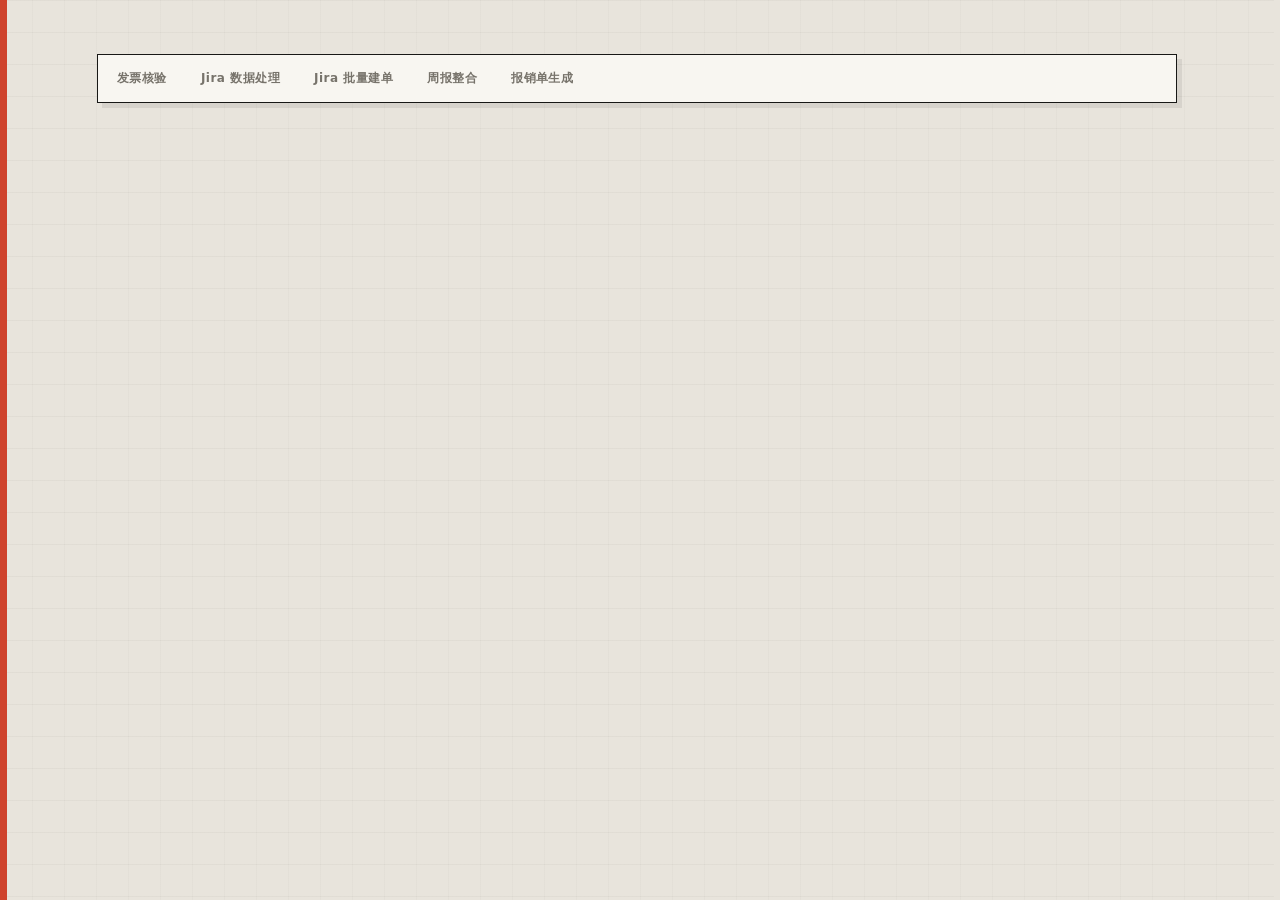
==== commit 7efa242b: "feat(jira-creator): 添加Jira批量建单完整功能模块及相关配置 新增独立的Jira批量建单全功能子模块，包含用户认证、连接管理、建单流程、文档OCR解析等完整功能；同步更新项目忽略" ====
--- a/static/app.html
+++ b/static/app.html
@@ -17,6 +17,7 @@
     <nav class="top-nav" aria-label="业务模块">
       <a href="/"><svg class="ui-icon" aria-hidden="true" focusable="false"><use href="/static/icons.svg#receipt"/></svg><span>发票核验</span></a>
       <a href="/jira"><svg class="ui-icon" aria-hidden="true" focusable="false"><use href="/static/icons.svg#grid"/></svg><span>Jira 数据处理</span></a>
+      <a href="/jira-create"><span>Jira 批量建单</span></a>
       <a href="/weekly-report"><svg class="ui-icon" aria-hidden="true" focusable="false"><use href="/static/icons.svg#report"/></svg><span>周报整合</span></a>
       <a href="/reimbursement"><svg class="ui-icon" aria-hidden="true" focusable="false"><use href="/static/icons.svg#file"/></svg><span>报销单生成</span></a>
       <a href="/image-to-ppt" id="imagePptNavigation" hidden><svg class="ui-icon" aria-hidden="true" focusable="false"><use href="/static/icons.svg#image"/></svg><span>图片转 PPT</span></a>
@@ -30,6 +31,6 @@
     <div id="pageOutlet" tabindex="-1"></div>
     <noscript>请启用 JavaScript 后使用本地办公工具。</noscript>
   </main>
-  <script type="module" src="/static/app.js?v=20260925-weekly-lock-files"></script>
+  <script type="module" src="/static/app.js?v=20261028-jira-problem-classification"></script>
 </body>
 </html>
